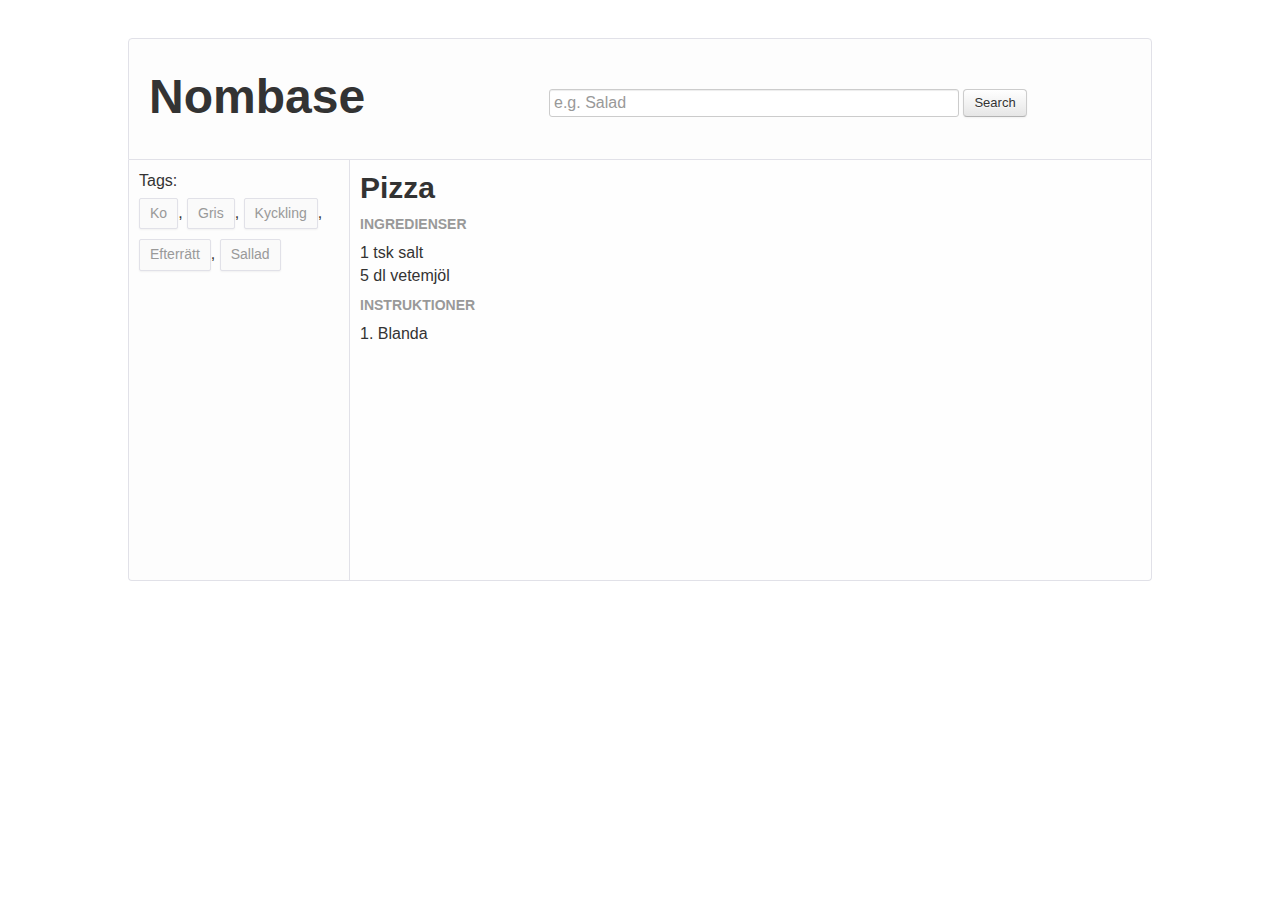
==== index.html @ 51c853ed "Created a base view and added some icons." ====
<!doctype html>
<!-- paulirish.com/2008/conditional-stylesheets-vs-css-hacks-answer-neither/ -->
<!--[if lt IE 7]> <html class="no-js lt-ie9 lt-ie8 lt-ie7" lang="en"> <![endif]-->
<!--[if IE 7]>    <html class="no-js lt-ie9 lt-ie8" lang="en"> <![endif]-->
<!--[if IE 8]>    <html class="no-js lt-ie9" lang="en"> <![endif]-->
<!-- Consider adding a manifest.appcache: h5bp.com/d/Offline -->
<!--[if gt IE 8]><!--> <html class="no-js" lang="en"> <!--<![endif]-->
<head>
  <meta charset="utf-8">

  <!-- Use the .htaccess and remove these lines to avoid edge case issues.
       More info: h5bp.com/i/378 -->
  <meta http-equiv="X-UA-Compatible" content="IE=edge,chrome=1">

  <title>Nombase</title>
  <meta name="description" content="">

  <!-- Mobile viewport optimized: h5bp.com/viewport -->
  <meta name="viewport" content="width=device-width">

  <!-- Place favicon.ico and apple-touch-icon.png in the root directory: mathiasbynens.be/notes/touch-icons -->

  <link rel="stylesheet" href="css/bootstrap.min.css">
  <link rel="stylesheet" href="css/style.css">

  <!-- More ideas for your <head> here: h5bp.com/d/head-Tips -->

  <!-- All JavaScript at the bottom, except this Modernizr build.
       Modernizr enables HTML5 elements & feature detects for optimal performance.
       Create your own custom Modernizr build: www.modernizr.com/download/ -->
  <script src="js/libs/modernizr-2.5.3.min.js"></script>
</head>
<body>
  <!-- Prompt IE 6 users to install Chrome Frame. Remove this if you support IE 6.
       chromium.org/developers/how-tos/chrome-frame-getting-started -->
  <!--[if lt IE 7]><p class=chromeframe>Your browser is <em>ancient!</em> <a href="http://browsehappy.com/">Upgrade to a different browser</a> or <a href="http://www.google.com/chromeframe/?redirect=true">install Google Chrome Frame</a> to experience this site.</p><![endif]-->
  <header>
    <h1>Nombase</h1>
    <form class="form-search">
      <input type="text" class="input-medium searchfield" placeholder="e.g. Salad">
      <button type="submit" class="btn">Search</button>
    </form>
  </header>
  <div class="sidebar">
    Tags: <br>
    <a class="tag" href="#">Ko</a>,
    <a class="tag" href="#">Gris</a>,
    <a class="tag" href="#">Kyckling</a>,
    <a class="tag" href="#">Efterrätt</a>,
    <a class="tag" href="#">Sallad</a>


    <!--<ul class="menu">
      <li><a href="#">
        <div class="imgtainer"><img src="img/cowicon.png"></div>
        <span class="menutext">Ko</span>
      </a></li>
      <li><a href="#">
        <div class="imgtainer"><img src="img/pigicon.png"></div>
        <span class="menutext">Gris</span>
      </a></li>
      <li><a href="#">
        <div class="imgtainer"><img src="img/chickenicon.png"></div>
        <span class="menutext">Kyckling</span>
      </a></li>
    </ul>-->
  </div>
  <div class="main recipe" role="main">
    <div class="btn edit-btn">Edit</div>
    <h1>Pizza</h1>
    <div class="ingredients">
      <h2>Ingredienser</h2>
      1 tsk salt <br>
      5 dl vetemjöl
    </div>
    <div class="instructions">
      <h2>Instruktioner</h2>
      1. Blanda
    </div>
  </div>
  <footer>

  </footer>


  <!-- JavaScript at the bottom for fast page loading -->

  <!-- Grab Google CDN's jQuery, with a protocol relative URL; fall back to local if offline -->
  <script src="//ajax.googleapis.com/ajax/libs/jquery/1.7.1/jquery.min.js"></script>
  <script>window.jQuery || document.write('<script src="js/libs/jquery-1.7.1.min.js"><\/script>')</script>


  <script src="src/libs/underscore-min.js"></script>
  <script src="src/libs/backbone-min.js"></script>

  <!-- scripts concatenated and minified via build script -->
  <script src="js/plugins.js"></script>
  <script src="js/script.js"></script>
  <script src="src/app.js"></script>
  <!-- end scripts -->

  <!-- Asynchronous Google Analytics snippet. Change UA-XXXXX-X to be your site's ID.
       mathiasbynens.be/notes/async-analytics-snippet -->
  <script>
    var _gaq=[['_setAccount','UA-XXXXX-X'],['_trackPageview']];
    (function(d,t){var g=d.createElement(t),s=d.getElementsByTagName(t)[0];
    g.src=('https:'==location.protocol?'//ssl':'//www')+'.google-analytics.com/ga.js';
    s.parentNode.insertBefore(g,s)}(document,'script'));
  </script>
</body>
</html>
---- css/style.css ----
article,aside,details,figcaption,figure,footer,header,hgroup,nav,section{display:block;}
audio,canvas,video{display:inline-block;*display:inline;*zoom:1;}
audio:not([controls]){display:none;}
[hidden]{display:none;}
html{font-size:100%;-webkit-text-size-adjust:100%;-ms-text-size-adjust:100%;}
html,button,input,select,textarea{font-family:sans-serif;color:#222;}
body{margin:0;font-size:1em;line-height:1.4;}
::-moz-selection{background:#333;color:#fff;text-shadow:none;}
::selection{background:#333;color:#fff;text-shadow:none;}
a{color:#00e;}
a:visited{color:#551a8b;}
a:hover{color:#06e;}
a:focus{outline:thin dotted;}
a:hover,a:active{outline:0;}
abbr[title]{border-bottom:1px dotted;}
b,strong{font-weight:bold;}
blockquote{margin:1em 40px;}
dfn{font-style:italic;}
hr{display:block;height:1px;border:0;border-top:1px solid #ccc;margin:1em 0;padding:0;}
ins{background:#ff9;color:#000;text-decoration:none;}
mark{background:#ff0;color:#000;font-style:italic;font-weight:bold;}
pre,code,kbd,samp{font-family:monospace, serif;_font-family:'courier new',monospace;font-size:1em;}
pre{white-space:pre;white-space:pre-wrap;word-wrap:break-word;}
q{quotes:none;}
q:before,q:after{content:"";content:none;}
small{font-size:85%;}
sub,sup{font-size:75%;line-height:0;position:relative;vertical-align:baseline;}
sup{top:-0.5em;}
sub{bottom:-0.25em;}
ul,ol{margin:1em 0;padding:0 0 0 40px;}
dd{margin:0 0 0 40px;}
nav ul,nav ol{list-style:none;list-style-image:none;margin:0;padding:0;}
img{border:0;-ms-interpolation-mode:bicubic;vertical-align:middle;}
svg:not(:root){overflow:hidden;}
figure{margin:0;}
form{margin:0;}
fieldset{border:0;margin:0;padding:0;}
label{cursor:pointer;}
legend{border:0;*margin-left:-7px;padding:0;white-space:normal;}
button,input,select,textarea{font-size:100%;margin:0;vertical-align:baseline;*vertical-align:middle;}
button,input{line-height:normal;}
button,input[type="button"],input[type="reset"],input[type="submit"]{cursor:pointer;-webkit-appearance:button;*overflow:visible;}
button[disabled],input[disabled]{cursor:default;}
input[type="checkbox"],input[type="radio"]{box-sizing:border-box;padding:0;*width:13px;*height:13px;}
input[type="search"]{-webkit-appearance:textfield;-moz-box-sizing:content-box;-webkit-box-sizing:content-box;box-sizing:content-box;}
input[type="search"]::-webkit-search-decoration,input[type="search"]::-webkit-search-cancel-button{-webkit-appearance:none;}
button::-moz-focus-inner,input::-moz-focus-inner{border:0;padding:0;}
textarea{overflow:auto;vertical-align:top;resize:vertical;}
input:invalid,textarea:invalid{background-color:#f0dddd;}
table{border-collapse:collapse;border-spacing:0;}
td{vertical-align:top;}
.chromeframe{margin:0.2em 0;background:#ccc;color:black;padding:0.2em 0;}
html{width:100%;}
body{width:1024px;max-width:1300px;margin:1% auto;padding:2%;height:90%;}
header,.sidebar,.main{background:#fdfdfd;border:1px solid #E1E1E8;}
.main{background:#fefefe;}
.sidebar,.main{border-top:0;min-height:400px;padding:10px 0;}
.info{color:#999;font-weight:bold;text-transform:uppercase;}
.tag{padding:5px 10px;margin:5px 0;color:#333;border:1px solid #E1E1E8;background:#fafafa;border-radius:2px;max-width:200px;display:inline-block;position:relative;box-shadow:0px 1px 2px rgba(0, 0, 0, 0.05);color:#999;font-size:14px;}
.tag:visited{color:#999;}
.tag:hover{text-decoration:none;background:#f0f0f0;border:1px solid #E1E1E8;color:#0a0a0a;box-shadow:0px 1px 2px rgba(0, 0, 0, 0.08);}
header{height:40px;padding:40px 20px;-webkit-border-top-left-radius:4px;-webkit-border-top-right-radius:4px;-moz-border-radius-topleft:4px;-moz-border-radius-topright:4px;border-top-left-radius:4px;border-top-right-radius:4px;}header h1{font-size:48px;float:left;min-width:400px;max-width:30%;}
header form{line-height:48px;float:left;min-width:30%;}header form .searchfield{min-width:400px;}
header form .btn{margin-top:-2px;}
.sidebar{width:200px;max-width:300px;padding-left:10px;padding-right:10px;float:left;border-right:0;-webkit-border-bottom-left-radius:4px;-moz-border-radius-bottomleft:4px;border-bottom-left-radius:4px;}.sidebar .menu{list-style:none;padding:0 0 0 10px;}.sidebar .menu li{line-height:40px;border-bottom:1px solid #E1E1E8;}.sidebar .menu li a{color:#333;display:block;}
.sidebar .menu li a:hover{text-decoration:none;background:#fff;}
.sidebar .menu li .imgtainer{width:60px;float:left;}
.sidebar .menu li .menutext{text-align:right;}
.main{width:781px;padding-left:10px;padding-right:10px;float:left;-webkit-border-bottom-right-radius:4px;-moz-border-radius-bottomright:4px;border-bottom-right-radius:4px;}
.recipe h2{font-size:14px;text-transform:uppercase;color:#999;}
.recipe .edit-btn{display:none;float:right;}
.recipe:hover .edit-btn{display:block;}
@media only screen and (min-width:35em){}.ir{display:block;border:0;text-indent:-999em;overflow:hidden;background-color:transparent;background-repeat:no-repeat;text-align:left;direction:ltr;*line-height:0;}
.ir br{display:none;}
.hidden{display:none !important;visibility:hidden;}
.visuallyhidden{border:0;clip:rect(0 0 0 0);height:1px;margin:-1px;overflow:hidden;padding:0;position:absolute;width:1px;}
.visuallyhidden.focusable:active,.visuallyhidden.focusable:focus{clip:auto;height:auto;margin:0;overflow:visible;position:static;width:auto;}
.invisible{visibility:hidden;}
.clearfix:before,.clearfix:after{content:"";display:table;}
.clearfix:after{clear:both;}
.clearfix{*zoom:1;}
@media print{*{background:transparent !important;color:black !important;box-shadow:none !important;text-shadow:none !important;filter:none !important;-ms-filter:none !important;} a,a:visited{text-decoration:underline;} a[href]:after{content:" (" attr(href) ")";} abbr[title]:after{content:" (" attr(title) ")";} .ir a:after,a[href^="javascript:"]:after,a[href^="#"]:after{content:"";} pre,blockquote{border:1px solid #999;page-break-inside:avoid;} thead{display:table-header-group;} tr,img{page-break-inside:avoid;} img{max-width:100% !important;} @page {margin:0.5cm;}p,h2,h3{orphans:3;widows:3;} h2,h3{page-break-after:avoid;}}
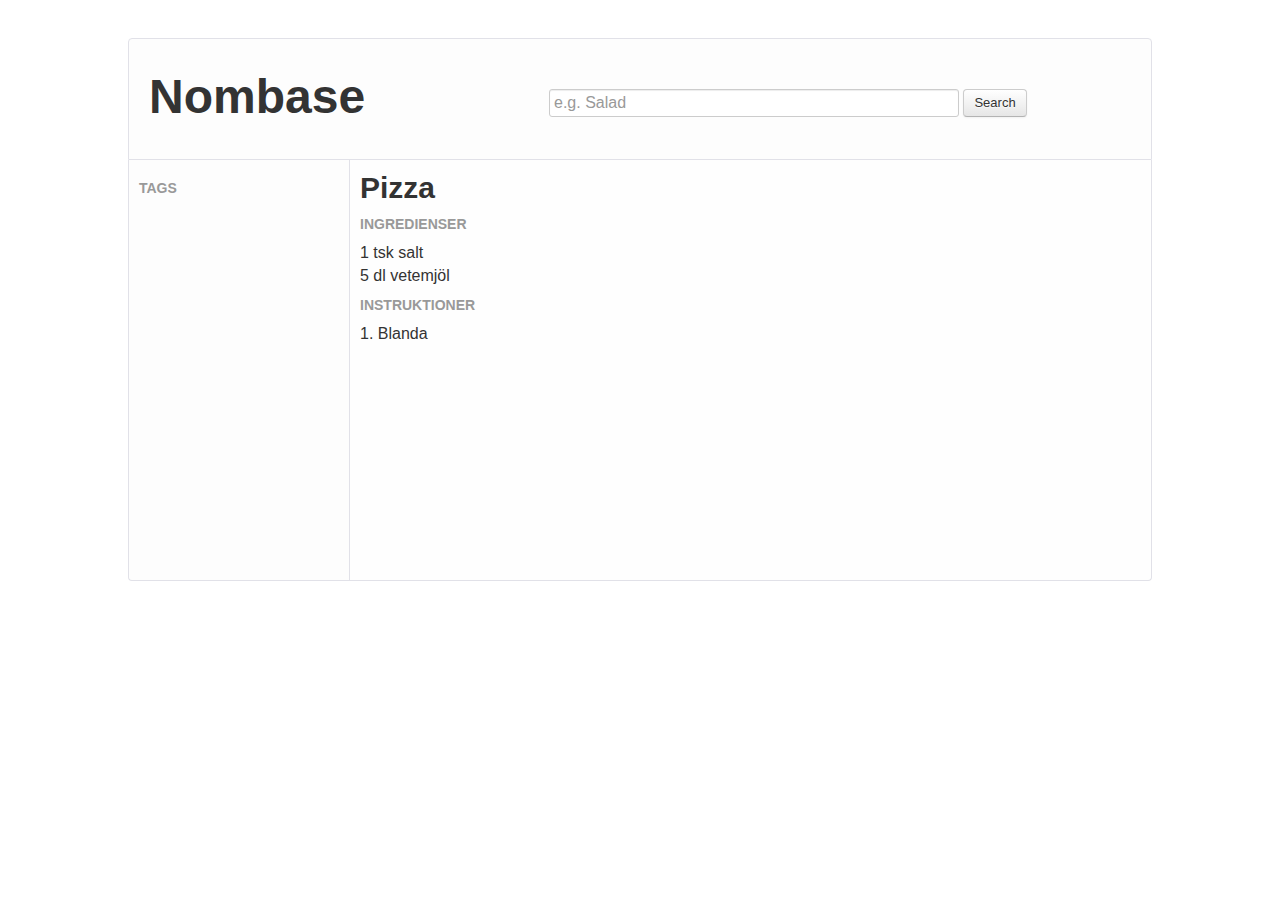
==== commit 3971fd8f: "Switched the 'Tags:' text to use h2" ====
--- a/index.html
+++ b/index.html
@@ -41,29 +41,8 @@
       <button type="submit" class="btn">Search</button>
     </form>
   </header>
-  <div class="sidebar">
-    Tags: <br>
-    <a class="tag" href="#">Ko</a>,
-    <a class="tag" href="#">Gris</a>,
-    <a class="tag" href="#">Kyckling</a>,
-    <a class="tag" href="#">Efterrätt</a>,
-    <a class="tag" href="#">Sallad</a>
-
-
-    <!--<ul class="menu">
-      <li><a href="#">
-        <div class="imgtainer"><img src="img/cowicon.png"></div>
-        <span class="menutext">Ko</span>
-      </a></li>
-      <li><a href="#">
-        <div class="imgtainer"><img src="img/pigicon.png"></div>
-        <span class="menutext">Gris</span>
-      </a></li>
-      <li><a href="#">
-        <div class="imgtainer"><img src="img/chickenicon.png"></div>
-        <span class="menutext">Kyckling</span>
-      </a></li>
-    </ul>-->
+  <div class="sidebar" id="TagBar">
+    <h2>Tags</h2>
   </div>
   <div class="main recipe" role="main">
     <div class="btn edit-btn">Edit</div>
--- a/css/style.css
+++ b/css/style.css
@@ -52,6 +52,7 @@
 .chromeframe{margin:0.2em 0;background:#ccc;color:black;padding:0.2em 0;}
 html{width:100%;}
 body{width:1024px;max-width:1300px;margin:1% auto;padding:2%;height:90%;}
+h2{font-size:14px;text-transform:uppercase;color:#999;}
 header,.sidebar,.main{background:#fdfdfd;border:1px solid #E1E1E8;}
 .main{background:#fefefe;}
 .sidebar,.main{border-top:0;min-height:400px;padding:10px 0;}
@@ -67,7 +68,6 @@
 .sidebar .menu li .imgtainer{width:60px;float:left;}
 .sidebar .menu li .menutext{text-align:right;}
 .main{width:781px;padding-left:10px;padding-right:10px;float:left;-webkit-border-bottom-right-radius:4px;-moz-border-radius-bottomright:4px;border-bottom-right-radius:4px;}
-.recipe h2{font-size:14px;text-transform:uppercase;color:#999;}
 .recipe .edit-btn{display:none;float:right;}
 .recipe:hover .edit-btn{display:block;}
 @media only screen and (min-width:35em){}.ir{display:block;border:0;text-indent:-999em;overflow:hidden;background-color:transparent;background-repeat:no-repeat;text-align:left;direction:ltr;*line-height:0;}
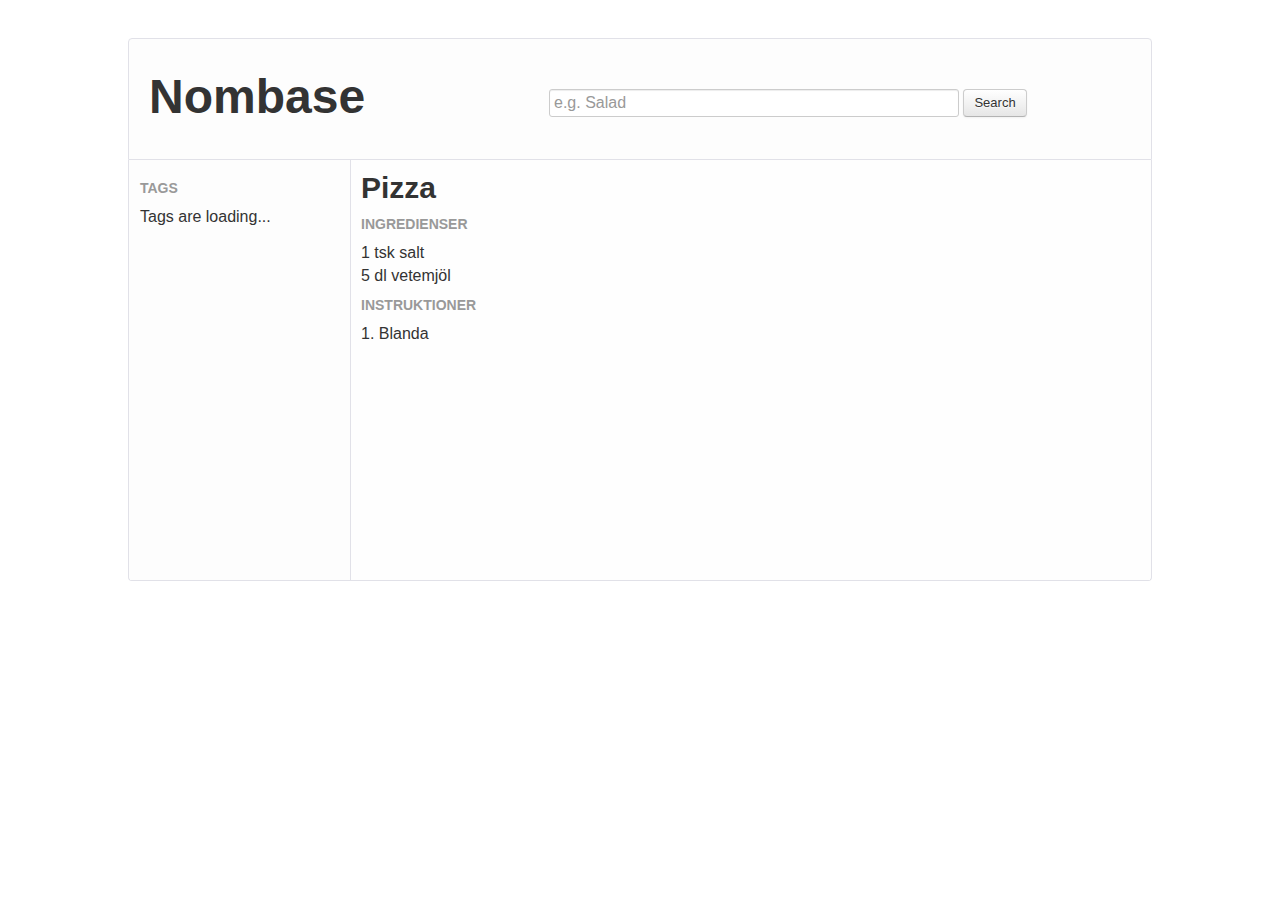
==== commit b9335837: "Fixed variable height on the main elements and refractored the css somewhat. Changes index and css/s" ====
--- a/index.html
+++ b/index.html
@@ -41,20 +41,23 @@
       <button type="submit" class="btn">Search</button>
     </form>
   </header>
-  <div class="sidebar" id="TagBar">
-    <h2>Tags</h2>
-  </div>
-  <div class="main recipe" role="main">
-    <div class="btn edit-btn">Edit</div>
-    <h1>Pizza</h1>
-    <div class="ingredients">
-      <h2>Ingredienser</h2>
-      1 tsk salt <br>
-      5 dl vetemjöl
+  <div class="mainarea">
+    <div class="sidebar" id="TagBar">
+      <h2>Tags</h2>
+      Tags are loading...
     </div>
-    <div class="instructions">
-      <h2>Instruktioner</h2>
-      1. Blanda
+    <div class="main recipe" role="main">
+      <div class="btn edit-btn">Edit</div>
+      <h1>Pizza</h1>
+      <div class="ingredients">
+        <h2>Ingredienser</h2>
+        1 tsk salt <br>
+        5 dl vetemjöl
+      </div>
+      <div class="instructions">
+        <h2>Instruktioner</h2>
+        1. Blanda
+      </div>
     </div>
   </div>
   <footer>
--- a/css/style.css
+++ b/css/style.css
@@ -53,22 +53,27 @@
 html{width:100%;}
 body{width:1024px;max-width:1300px;margin:1% auto;padding:2%;height:90%;}
 h2{font-size:14px;text-transform:uppercase;color:#999;}
-header,.sidebar,.main{background:#fdfdfd;border:1px solid #E1E1E8;}
-.main{background:#fefefe;}
-.sidebar,.main{border-top:0;min-height:400px;padding:10px 0;}
+header,.sidebar,.main{background:#fdfdfd;}
+.mainarea{background:#fdfdfd;border:1px solid #E1E1E8;border-top:0;float:left;-webkit-border-bottom-left-radius:4px;-moz-border-radius-bottomleft:4px;border-bottom-left-radius:4px;-webkit-border-bottom-right-radius:4px;-moz-border-radius-bottomright:4px;border-bottom-right-radius:4px;margin-bottom:50px;padding-left:1px;padding-right:1px;}
+.main{background:#fefefe;border-left:1px solid #E1E1E8;}
+.sidebar,.main{min-height:400px;height:100%;padding:10px 0;}
 .info{color:#999;font-weight:bold;text-transform:uppercase;}
 .tag{padding:5px 10px;margin:5px 0;color:#333;border:1px solid #E1E1E8;background:#fafafa;border-radius:2px;max-width:200px;display:inline-block;position:relative;box-shadow:0px 1px 2px rgba(0, 0, 0, 0.05);color:#999;font-size:14px;}
 .tag:visited{color:#999;}
 .tag:hover{text-decoration:none;background:#f0f0f0;border:1px solid #E1E1E8;color:#0a0a0a;box-shadow:0px 1px 2px rgba(0, 0, 0, 0.08);}
-header{height:40px;padding:40px 20px;-webkit-border-top-left-radius:4px;-webkit-border-top-right-radius:4px;-moz-border-radius-topleft:4px;-moz-border-radius-topright:4px;border-top-left-radius:4px;border-top-right-radius:4px;}header h1{font-size:48px;float:left;min-width:400px;max-width:30%;}
+header{height:40px;padding:40px 20px;-webkit-border-top-left-radius:4px;-webkit-border-top-right-radius:4px;-moz-border-radius-topleft:4px;-moz-border-radius-topright:4px;border-top-left-radius:4px;border-top-right-radius:4px;border:1px solid #E1E1E8;}header h1{font-size:48px;float:left;min-width:400px;max-width:30%;}
 header form{line-height:48px;float:left;min-width:30%;}header form .searchfield{min-width:400px;}
 header form .btn{margin-top:-2px;}
-.sidebar{width:200px;max-width:300px;padding-left:10px;padding-right:10px;float:left;border-right:0;-webkit-border-bottom-left-radius:4px;-moz-border-radius-bottomleft:4px;border-bottom-left-radius:4px;}.sidebar .menu{list-style:none;padding:0 0 0 10px;}.sidebar .menu li{line-height:40px;border-bottom:1px solid #E1E1E8;}.sidebar .menu li a{color:#333;display:block;}
+.sidebar{width:200px;max-width:300px;padding-left:10px;padding-right:10px;float:left;border-right:0;}.sidebar .menu{list-style:none;padding:0 0 0 10px;}.sidebar .menu li{line-height:40px;border-bottom:1px solid #E1E1E8;}.sidebar .menu li a{color:#333;display:block;}
 .sidebar .menu li a:hover{text-decoration:none;background:#fff;}
 .sidebar .menu li .imgtainer{width:60px;float:left;}
 .sidebar .menu li .menutext{text-align:right;}
-.main{width:781px;padding-left:10px;padding-right:10px;float:left;-webkit-border-bottom-right-radius:4px;-moz-border-radius-bottomright:4px;border-bottom-right-radius:4px;}
-.recipe .edit-btn{display:none;float:right;}
+.main{width:779px;padding-left:10px;padding-right:10px;float:left;}
+.recipe .edit-btn,.recipe .save-btn,.recipe .cancel-btn{display:none;float:right;}
+.recipe .save-btn,.recipe .cancel-btn{display:block;}
+.recipe .save-btn{margin-left:5px;}
+.recipe textarea,.recipe input[type="text"]{width:600px;}
+.recipe textarea{min-height:300px;}
 .recipe:hover .edit-btn{display:block;}
 @media only screen and (min-width:35em){}.ir{display:block;border:0;text-indent:-999em;overflow:hidden;background-color:transparent;background-repeat:no-repeat;text-align:left;direction:ltr;*line-height:0;}
 .ir br{display:none;}
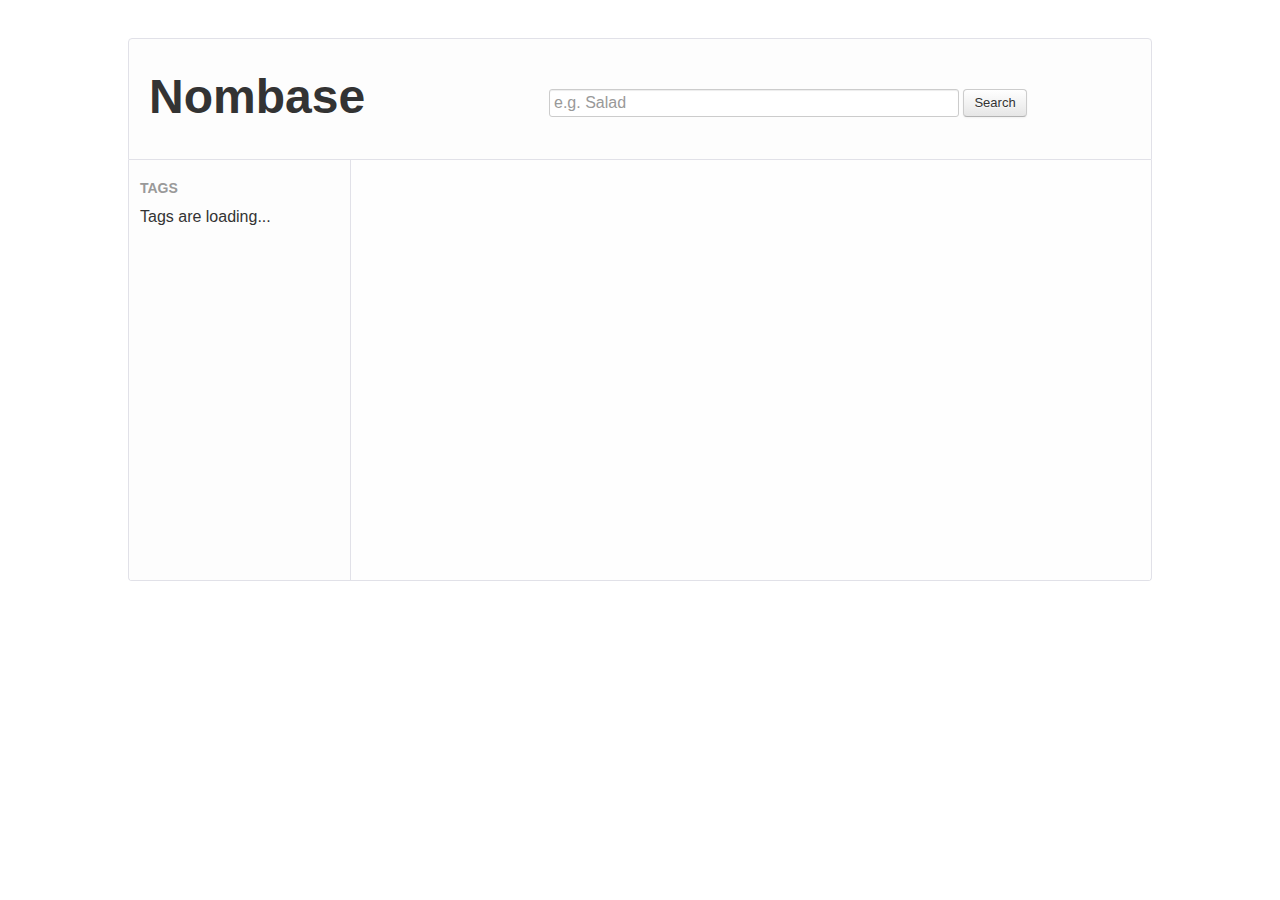
==== commit 1471c93e: "Trivial change, hid some placeholder data." ====
--- a/index.html
+++ b/index.html
@@ -35,7 +35,7 @@
        chromium.org/developers/how-tos/chrome-frame-getting-started -->
   <!--[if lt IE 7]><p class=chromeframe>Your browser is <em>ancient!</em> <a href="http://browsehappy.com/">Upgrade to a different browser</a> or <a href="http://www.google.com/chromeframe/?redirect=true">install Google Chrome Frame</a> to experience this site.</p><![endif]-->
   <header>
-    <h1>Nombase</h1>
+    <h1><a href="./">Nombase</a></h1>
     <form class="form-search">
       <input type="text" class="input-medium searchfield" placeholder="e.g. Salad">
       <button type="submit" class="btn">Search</button>
@@ -46,8 +46,8 @@
       <h2>Tags</h2>
       Tags are loading...
     </div>
-    <div class="main recipe" role="main">
-      <div class="btn edit-btn">Edit</div>
+    <div class="main" role="main">
+      <!--<div class="btn edit-btn">Edit</div>
       <h1>Pizza</h1>
       <div class="ingredients">
         <h2>Ingredienser</h2>
@@ -57,7 +57,7 @@
       <div class="instructions">
         <h2>Instruktioner</h2>
         1. Blanda
-      </div>
+      </div>-->
     </div>
   </div>
   <footer>
--- a/css/style.css
+++ b/css/style.css
@@ -58,10 +58,11 @@
 .main{background:#fefefe;border-left:1px solid #E1E1E8;}
 .sidebar,.main{min-height:400px;height:100%;padding:10px 0;}
 .info{color:#999;font-weight:bold;text-transform:uppercase;}
-.tag{padding:5px 10px;margin:5px 0;color:#333;border:1px solid #E1E1E8;background:#fafafa;border-radius:2px;max-width:200px;display:inline-block;position:relative;box-shadow:0px 1px 2px rgba(0, 0, 0, 0.05);color:#999;font-size:14px;}
+.tag{padding:5px 10px;margin:5px 0;color:#333;border:1px solid #E1E1E8;background:#fafafa;border-radius:2px;max-width:200px;display:inline-block;position:relative;box-shadow:0px 1px 2px rgba(0, 0, 0, 0.05);color:#999;font-size:14px;cursor:pointer;}
 .tag:visited{color:#999;}
 .tag:hover{text-decoration:none;background:#f0f0f0;border:1px solid #E1E1E8;color:#0a0a0a;box-shadow:0px 1px 2px rgba(0, 0, 0, 0.08);}
-header{height:40px;padding:40px 20px;-webkit-border-top-left-radius:4px;-webkit-border-top-right-radius:4px;-moz-border-radius-topleft:4px;-moz-border-radius-topright:4px;border-top-left-radius:4px;border-top-right-radius:4px;border:1px solid #E1E1E8;}header h1{font-size:48px;float:left;min-width:400px;max-width:30%;}
+header{height:40px;padding:40px 20px;-webkit-border-top-left-radius:4px;-webkit-border-top-right-radius:4px;-moz-border-radius-topleft:4px;-moz-border-radius-topright:4px;border-top-left-radius:4px;border-top-right-radius:4px;border:1px solid #E1E1E8;}header h1{font-size:48px;float:left;min-width:400px;max-width:30%;}header h1 a,header h1 a:visited,header h1 a:hover{color:#333;text-decoration:none;}
+header h1 a:hover{color:#3e3e3e;}
 header form{line-height:48px;float:left;min-width:30%;}header form .searchfield{min-width:400px;}
 header form .btn{margin-top:-2px;}
 .sidebar{width:200px;max-width:300px;padding-left:10px;padding-right:10px;float:left;border-right:0;}.sidebar .menu{list-style:none;padding:0 0 0 10px;}.sidebar .menu li{line-height:40px;border-bottom:1px solid #E1E1E8;}.sidebar .menu li a{color:#333;display:block;}
@@ -74,6 +75,7 @@
 .recipe .save-btn{margin-left:5px;}
 .recipe textarea,.recipe input[type="text"]{width:600px;}
 .recipe textarea{min-height:300px;}
+.recipe .recipe-title{font-weight:bold;font-size:30px;height:36px;}
 .recipe:hover .edit-btn{display:block;}
 @media only screen and (min-width:35em){}.ir{display:block;border:0;text-indent:-999em;overflow:hidden;background-color:transparent;background-repeat:no-repeat;text-align:left;direction:ltr;*line-height:0;}
 .ir br{display:none;}
